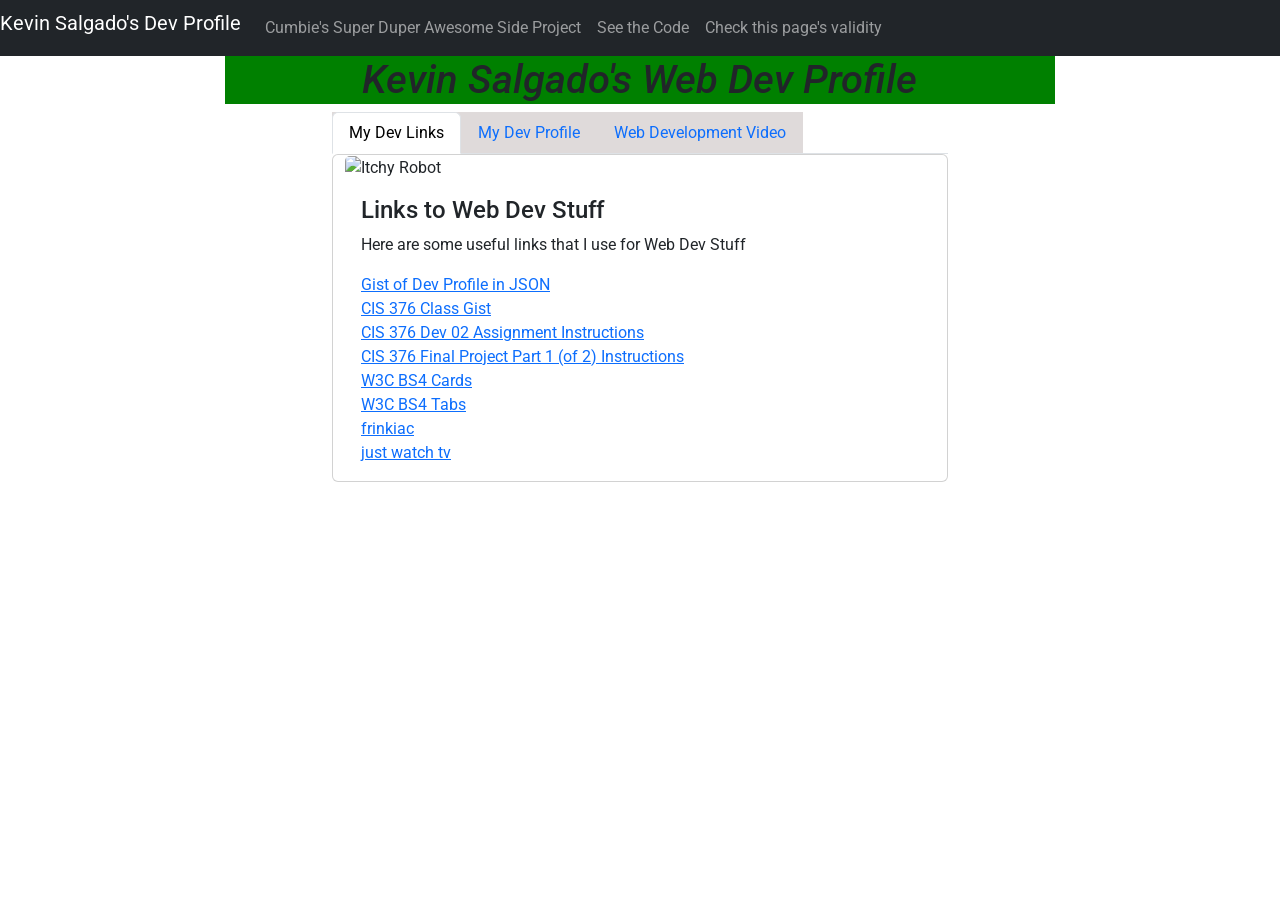
==== index.html @ 6c8a90f9 "Add files via upload" ====
<!DOCTYPE html>
<html lang="en">

<head>
    <meta charset="UTF-8">
    <title>Kevin's FOXTROT Midterm Project</title>
    <meta name="viewport" content="width=device-width, initial-scale=1">
    <link rel="stylesheet" href="https://cdnjs.cloudflare.com/ajax/libs/normalize/5.0.0/normalize.min.css">
    <link rel='stylesheet' href='https://cdnjs.cloudflare.com/ajax/libs/twitter-bootstrap/5.0.2/css/bootstrap.min.css'>
    <link rel="stylesheet" href="./css/style.css">

</head>


<body>
    <nav class="navbar navbar-expand-sm bg-dark navbar-dark">
        <ul class="navbar-nav">
            <li>
                <a class="navbar-brand" href="#">Kevin Salgado's Dev Profile</a>
            </li>
            <li class="nav-item">
                <a class="nav-link" href="pages/cumbie-super-duper-awesome-side-project.html">Cumbie's Super Duper Awesome Side Project</a>
            </li>
            <li class="nav-item">
                <a class="nav-link" target="_blank" href="https://github.com/barrycumbie/cumbie-summer-2021">See the Code</a>
            </li>
            <li class="nav-item">
                <a class="nav-link" target="_blank" href="https://validator.w3.org/nu/?showsource=yes&doc=https%3A%2F%2Fbarrycumbie.github.io%2Fcumbie-summer-2021%2Findex.html">Check this page's validity</a>
            </li>
        </ul>

    </nav>

    <div class="container-fluid">
        <div class="row">
            <div class="offset-md-2 col-md-8">
                <h1  style="background-color: green;" class="solid-bg">Kevin Salgado's Web Dev Profile </h1>
            </div>
        </div>

        <div class="row">
            <div class="col-md-6 mx-auto">

                <ul class="nav nav-tabs">
                    <li class="nav-item solid-bg">
                        <a class="nav-link active" data-toggle="tab" href="#dev-stuff">My Dev Links</a>
                    </li>
                    <li class="nav-item solid-bg">
                        <a class="nav-link" data-toggle="tab" href="#dev-profile">My Dev Profile</a>
                    </li>
                    <li class="nav-item solid-bg">
                        <a class="nav-link" data-toggle="tab" href="#dev-video">Web Development Video</a>
                    </li>
                </ul>
            </div>
        </div>

        <div class="row">
            <div class="col-md-6 mx-auto tab-content">
                <div class="tab-pane active container-fluid card" id="dev-stuff">

                    <img class="card-img-top" src="img/itchy-robot.jpg" alt="Itchy Robot">
                    <div class="card-body">

                        <h4 class="card-title"> Links to Web Dev Stuff
                        </h4>
                        <p class="card-text">Here are some useful links that I use for Web Dev Stuff</p>

                        <ul>
                            <li> <a href="https://gist.github.com/barrycumbie/855332ee4a50ffd4cb48fd12aacdf7fa" target="_blank" class="card-link">Gist of Dev Profile in JSON </a></li>
                            <li> <a href="https://gist.github.com/barrycumbie/e50b5a9fe12e5d4203f2e006ec748ff6" target="_blank" class="card-link">CIS 376 Class Gist</a></li>



                            <li> <a href="https://gist.github.com/barrycumbie/e50b5a9fe12e5d4203f2e006ec748ff6#gistcomment-3772921" target="_blank" class="card-link">CIS 376 Dev 02 Assignment Instructions</a></li>

                            <li> <a href="https://gist.github.com/barrycumbie/e50b5a9fe12e5d4203f2e006ec748ff6#gistcomment-3798457" target="_blank" class="card-link">CIS 376 Final Project Part 1 (of 2) Instructions</a></li>

                            <li> <a href="https://www.w3schools.com/bootstrap4/bootstrap_cards.asp" target="_blank" class="card-link">W3C BS4 Cards</a></li>

                            <li> <a href="https://www.w3schools.com/bootstrap4/bootstrap_ref_js_tab.asp" target="_blank" class="card-link">W3C BS4 Tabs</a></li>




                            <li> <a href="https://frinkiac.com" target="_blank" class="card-link">frinkiac</a></li>

                            <li> <a href="https://www.justwatch.com" target="_blank" class="card-link">just watch tv</a></li>
                        </ul>

                    </div>

                </div>
                <div class="tab-pane container-fluid card" id="dev-profile">
                    <div class="card">
                        <div class="card-body">
                            <h4 class="card-title">My Profile
                              </h4>
                            <p class="card-text">Here are some useful links that I use for Web Dev Stuff</p>
                            <p id="dev-profile-data" class="card-text">

                            </p>

                        </div>
                    </div>
                </div>

                <div class="tab-pane container-fluid card" id="dev-video">
                    <div class="card">
                        <div class="card-body">
                            <h4 class="card-title">Web Development in 2022
                            </h4>
                            <p class="card-text">This awesome video will improve your knowlegde!</p>
                            <iframe width="560" height="315" src="https://www.youtube.com/embed/EqzUcMzfV1w" title="YouTube video player" frameborder="0" allow="accelerometer; autoplay; clipboard-write; encrypted-media; gyroscope; picture-in-picture" allowfullscreen></iframe>
                        </div>
                    </div>
                </div>

            </div>






            <!-- <div class="row">
                <div class="col-md-6">
                    <h2>Info about me</h2>
                </div>
                <div class="col-md-6">
                    <img src="img/many-wow-so-much-wow.jpg" alt="many wow so much wow" class="mx-auto d-block img-fluid rounded" />
                </div>
            </div> -->




        </div>
    </div>
    <!-- footer goes here  -->


    <script src='https://cdnjs.cloudflare.com/ajax/libs/jquery/3.6.0/jquery.min.js'></script>
    <script src="https://maxcdn.bootstrapcdn.com/bootstrap/4.5.2/js/bootstrap.min.js"></script>
    <script src="./scripts/script.js"></script>

</body>

</html>
---- css/style.css ----
@import url('https://fonts.googleapis.com/css2?family=Roboto:wght@400&display=swap');
body {
    font-family: 'Roboto', sans-serif;
    background-image: url('https://wallpaper.dog/large/17278498.jpg');
}

.solid-bg {
    background-color: rgba(221, 216, 216, 0.928);
}

h1 {
    text-align: center;
    font-style:italic;
   
}

/* Improved Way */


/* #tumbly-box {
    position: absolute;
    top: 48px;
    left: 6%;
    width: 580px;
    height: 600px;
    background-color: #FF5733;
    padding: 12px;
    display: flex;
    flex-flow: column;
    align-content: center;
    align-items: center;
    justify-content: center;
} */

#month-box,
#day-box,
#year-box {
    margin: 2px;
}

ul {
    margin: 0px;
    list-style: none;
    padding: 0px;
}

.month-box {
    height: 26px;
    width: 50px;
    background: tomato;
    font-size: 16px;
    text-align: center;
    margin: 10px;
}

.tumbly-month {
    display: flex;
    width: 270px;
    flex-flow: row wrap;
    border: solid 1px;
    justify-content: center;
    align-items: center;
    align-content: center;
    margin: 0px;
}

.selected {
    background-color: blue;
    font-weight: bold;
}


/* Credit Card Old Way */

.credit-card {
    width: 360px;
    height: 55-0px;
    margin: 60px auto 0;
    border: 1px solid #ddd;
    border-radius: 6px;
    background-color: #fff;
    box-shadow: 1px 2px 3px 0 rgba(0, 0, 0, .10);
}

.form-header {
    height: 60px;
    padding: 20px 30px 0;
    border-bottom: 1px solid #e1e8ee;
}

.form-body {
    height: 340px;
    padding: 30px 30px 20px;
}


/* Title */

.title {
    font-size: 18px;
    margin: 0;
    color: #5e6977;
}


/* Common */

.card-number,
.cvv-input input,
.month select,
.year select {
    font-size: 14px;
    font-weight: 100;
    line-height: 14px;
}

.card-number,
.month select,
.year select {
    font-size: 14px;
    font-weight: 100;
    line-height: 14px;
}

.card-number,
.cvv-details,
.cvv-input input,
.month select,
.year select {
    opacity: .7;
    color: #86939e;
}


/* Card Number */

.card-number {
    width: 100%;
    margin-bottom: 20px;
    padding-left: 20px;
    border: 2px solid #e1e8ee;
    border-radius: 6px;
}


/* Date Field */

.month select,
.year select {
    width: 145px;
    margin-bottom: 20px;
    padding-left: 20px;
    border: 2px solid #e1e8ee;
    border-radius: 6px;
    background: url('caret.png') no-repeat;
    background-position: 85% 50%;
    -moz-appearance: none;
    -webkit-appearance: none;
}

.month select {
    float: left;
}

.year select {
    float: right;
}


/* Card Verification Field */

.cvv-input input {
    float: left;
    width: 145px;
    padding-left: 20px;
    border: 2px solid #e1e8ee;
    border-radius: 6px;
    background: #fff;
}

.cvv-details {
    font-size: 12px;
    font-weight: 300;
    line-height: 16px;
    float: right;
    margin-bottom: 20px;
}

.cvv-details p {
    margin-top: 6px;
}


/* Buttons Section */

.paypal-btn,
.proceed-btn {
    cursor: pointer;
    font-size: 16px;
    width: 100%;
    border-color: transparent;
    border-radius: 6px;
}

.proceed-btn {
    margin-bottom: 10px;
    background: #7dc855;
}

.paypal-btn a,
.proceed-btn a {
    text-decoration: none;
}

.proceed-btn a {
    color: #fff;
}

.paypal-btn a {
    color: rgba(242, 242, 242, .7);
}

.paypal-btn {
    padding-right: 95px;
    background: url('paypal-logo.svg') no-repeat 65% 56% #009cde;
}
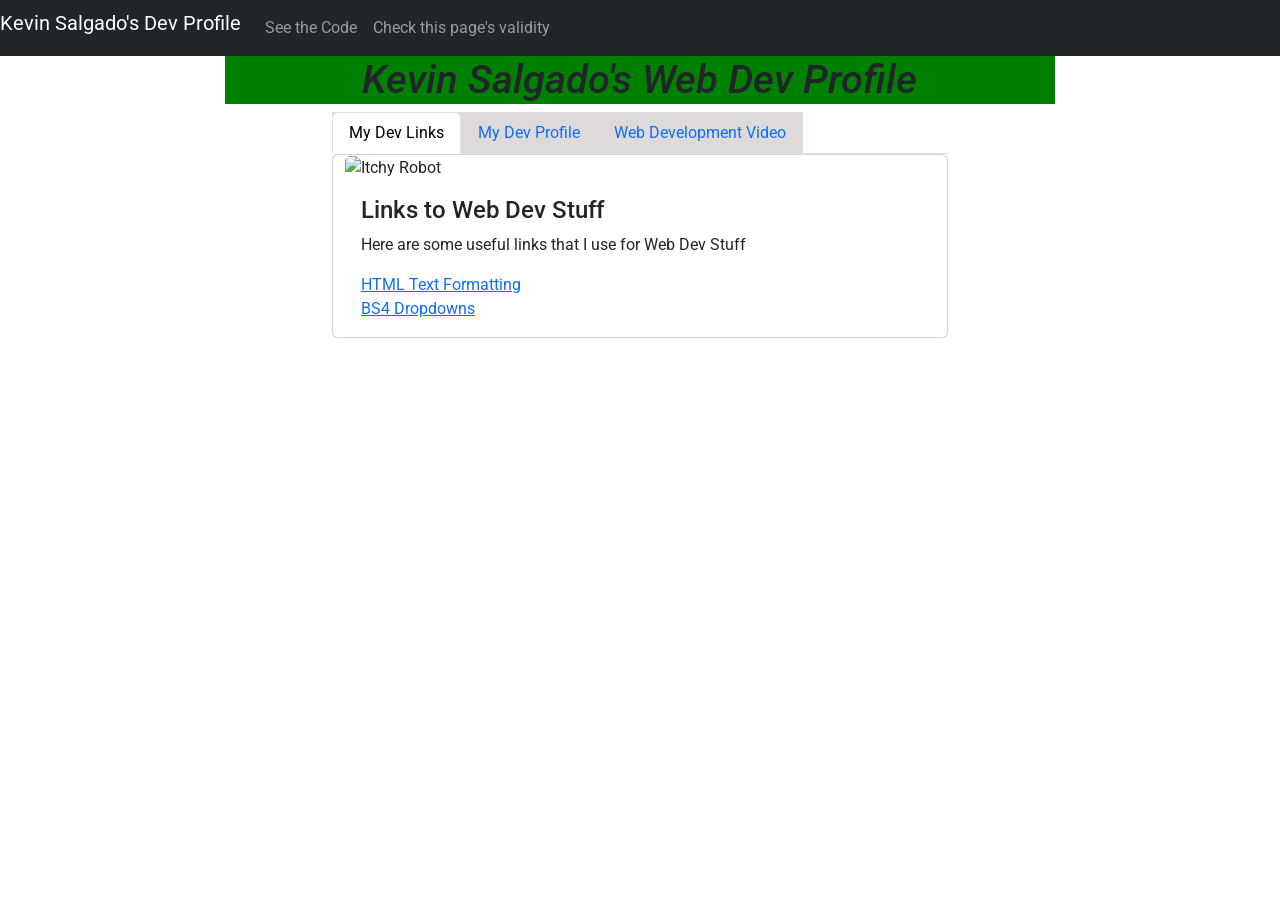
==== commit cf844572: "Add files via upload" ====
--- a/index.html
+++ b/index.html
@@ -17,9 +17,6 @@
         <ul class="navbar-nav">
             <li>
                 <a class="navbar-brand" href="#">Kevin Salgado's Dev Profile</a>
-            </li>
-            <li class="nav-item">
-                <a class="nav-link" href="pages/cumbie-super-duper-awesome-side-project.html">Cumbie's Super Duper Awesome Side Project</a>
             </li>
             <li class="nav-item">
                 <a class="nav-link" target="_blank" href="https://github.com/barrycumbie/cumbie-summer-2021">See the Code</a>
@@ -59,7 +56,7 @@
             <div class="col-md-6 mx-auto tab-content">
                 <div class="tab-pane active container-fluid card" id="dev-stuff">
 
-                    <img class="card-img-top" src="img/itchy-robot.jpg" alt="Itchy Robot">
+                    <img class="card-img-top" src="https://encrypted-tbn0.gstatic.com/images?q=tbn:ANd9GcRwHJf50PuGpUxTYFRpEXjSHrFAYqFln4LqRQ&usqp=CAU" alt="Itchy Robot">
                     <div class="card-body">
 
                         <h4 class="card-title"> Links to Web Dev Stuff
@@ -67,25 +64,25 @@
                         <p class="card-text">Here are some useful links that I use for Web Dev Stuff</p>
 
                         <ul>
-                            <li> <a href="https://gist.github.com/barrycumbie/855332ee4a50ffd4cb48fd12aacdf7fa" target="_blank" class="card-link">Gist of Dev Profile in JSON </a></li>
-                            <li> <a href="https://gist.github.com/barrycumbie/e50b5a9fe12e5d4203f2e006ec748ff6" target="_blank" class="card-link">CIS 376 Class Gist</a></li>
+                            <li> <a href="https://www.w3schools.com/html/html_formatting.asp" target="_blank" class="card-link">HTML Text Formatting </a></li>
+                            <li> <a href="https://www.w3schools.com/bootstrap4/bootstrap_dropdowns.asp" target="_blank" class="card-link">BS4 Dropdowns</a></li>
 
 
 
-                            <li> <a href="https://gist.github.com/barrycumbie/e50b5a9fe12e5d4203f2e006ec748ff6#gistcomment-3772921" target="_blank" class="card-link">CIS 376 Dev 02 Assignment Instructions</a></li>
+                            <li> <a href="https://gist.github.com/barrycumbie/e50b5a9fe12e5d4203f2e006ec748ff6#gistcomment-3772921" target="_blank" class="card-link"> </a></li>
 
-                            <li> <a href="https://gist.github.com/barrycumbie/e50b5a9fe12e5d4203f2e006ec748ff6#gistcomment-3798457" target="_blank" class="card-link">CIS 376 Final Project Part 1 (of 2) Instructions</a></li>
+                            <li> <a href="https://gist.github.com/barrycumbie/e50b5a9fe12e5d4203f2e006ec748ff6#gistcomment-3798457" target="_blank" class="card-link"> </a></li>
 
-                            <li> <a href="https://www.w3schools.com/bootstrap4/bootstrap_cards.asp" target="_blank" class="card-link">W3C BS4 Cards</a></li>
+                            <li> <a href="https://www.w3schools.com/bootstrap4/bootstrap_cards.asp" target="_blank" class="card-link"> </a></li>
 
-                            <li> <a href="https://www.w3schools.com/bootstrap4/bootstrap_ref_js_tab.asp" target="_blank" class="card-link">W3C BS4 Tabs</a></li>
+                            <li> <a href="https://www.w3schools.com/bootstrap4/bootstrap_ref_js_tab.asp" target="_blank" class="card-link"> </a></li>
 
 
 
 
-                            <li> <a href="https://frinkiac.com" target="_blank" class="card-link">frinkiac</a></li>
+                            <li> <a href="https://frinkiac.com" target="_blank" class="card-link"> </a></li>
 
-                            <li> <a href="https://www.justwatch.com" target="_blank" class="card-link">just watch tv</a></li>
+                            <li> <a href="https://www.justwatch.com" target="_blank" class="card-link"> </a></li>
                         </ul>
 
                     </div>
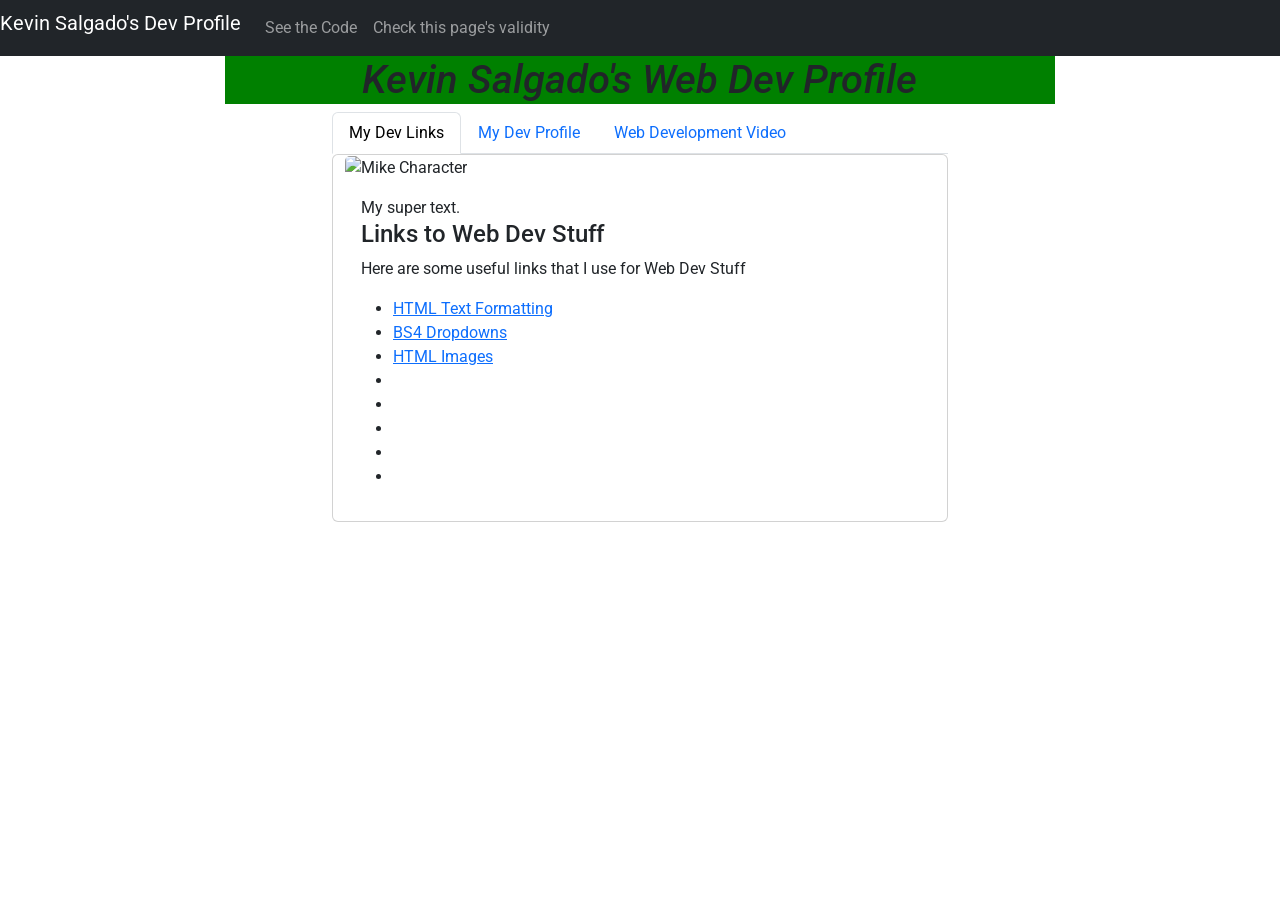
==== commit 3ac6945a: "Add files via upload" ====
--- a/index.html
+++ b/index.html
@@ -19,7 +19,7 @@
                 <a class="navbar-brand" href="#">Kevin Salgado's Dev Profile</a>
             </li>
             <li class="nav-item">
-                <a class="nav-link" target="_blank" href="https://github.com/barrycumbie/cumbie-summer-2021">See the Code</a>
+                <a class="nav-link" target="_blank" href="https://github.com/KBrian5/fluffy-guide">See the Code</a>
             </li>
             <li class="nav-item">
                 <a class="nav-link" target="_blank" href="https://validator.w3.org/nu/?showsource=yes&doc=https%3A%2F%2Fbarrycumbie.github.io%2Fcumbie-summer-2021%2Findex.html">Check this page's validity</a>
@@ -52,12 +52,14 @@
             </div>
         </div>
 
+       
         <div class="row">
             <div class="col-md-6 mx-auto tab-content">
                 <div class="tab-pane active container-fluid card" id="dev-stuff">
 
-                    <img class="card-img-top" src="https://encrypted-tbn0.gstatic.com/images?q=tbn:ANd9GcRwHJf50PuGpUxTYFRpEXjSHrFAYqFln4LqRQ&usqp=CAU" alt="Itchy Robot">
+                    <img class="card-img-top" src="https://encrypted-tbn0.gstatic.com/images?q=tbn:ANd9GcRwHJf50PuGpUxTYFRpEXjSHrFAYqFln4LqRQ&usqp=CAU" alt="Mike Character">
                     <div class="card-body">
+                        <span class="overlay-text">My super text.</span>
 
                         <h4 class="card-title"> Links to Web Dev Stuff
                         </h4>
@@ -69,7 +71,7 @@
 
 
 
-                            <li> <a href="https://gist.github.com/barrycumbie/e50b5a9fe12e5d4203f2e006ec748ff6#gistcomment-3772921" target="_blank" class="card-link"> </a></li>
+                            <li> <a href="https://www.w3schools.com/html/html_images.asp" target="_blank" class="card-link">HTML Images</a></li>
 
                             <li> <a href="https://gist.github.com/barrycumbie/e50b5a9fe12e5d4203f2e006ec748ff6#gistcomment-3798457" target="_blank" class="card-link"> </a></li>
 
@@ -93,8 +95,11 @@
                         <div class="card-body">
                             <h4 class="card-title">My Profile
                               </h4>
-                            <p class="card-text">Here are some useful links that I use for Web Dev Stuff</p>
+                               <a href="https://www.w3schools.com/html/html_formatting.asp" target="_blank" class="card-link">Link to my Linkedin! </a>
+                            <p class="card-text">Here are a few fun facts about me!</p>
                             <p id="dev-profile-data" class="card-text">
+                                
+
 
                             </p>
 
--- a/css/style.css
+++ b/css/style.css
@@ -4,9 +4,6 @@
     background-image: url('https://wallpaper.dog/large/17278498.jpg');
 }
 
-.solid-bg {
-    background-color: rgba(221, 216, 216, 0.928);
-}
 
 h1 {
     text-align: center;
@@ -14,213 +11,9 @@
    
 }
 
-/* Improved Way */
-
-
-/* #tumbly-box {
+/* Top left text */
+.top-left {
     position: absolute;
-    top: 48px;
-    left: 6%;
-    width: 580px;
-    height: 600px;
-    background-color: #FF5733;
-    padding: 12px;
-    display: flex;
-    flex-flow: column;
-    align-content: center;
-    align-items: center;
-    justify-content: center;
-} */
-
-#month-box,
-#day-box,
-#year-box {
-    margin: 2px;
-}
-
-ul {
-    margin: 0px;
-    list-style: none;
-    padding: 0px;
-}
-
-.month-box {
-    height: 26px;
-    width: 50px;
-    background: tomato;
-    font-size: 16px;
-    text-align: center;
-    margin: 10px;
-}
-
-.tumbly-month {
-    display: flex;
-    width: 270px;
-    flex-flow: row wrap;
-    border: solid 1px;
-    justify-content: center;
-    align-items: center;
-    align-content: center;
-    margin: 0px;
-}
-
-.selected {
-    background-color: blue;
-    font-weight: bold;
-}
-
-
-/* Credit Card Old Way */
-
-.credit-card {
-    width: 360px;
-    height: 55-0px;
-    margin: 60px auto 0;
-    border: 1px solid #ddd;
-    border-radius: 6px;
-    background-color: #fff;
-    box-shadow: 1px 2px 3px 0 rgba(0, 0, 0, .10);
-}
-
-.form-header {
-    height: 60px;
-    padding: 20px 30px 0;
-    border-bottom: 1px solid #e1e8ee;
-}
-
-.form-body {
-    height: 340px;
-    padding: 30px 30px 20px;
-}
-
-
-/* Title */
-
-.title {
-    font-size: 18px;
-    margin: 0;
-    color: #5e6977;
-}
-
-
-/* Common */
-
-.card-number,
-.cvv-input input,
-.month select,
-.year select {
-    font-size: 14px;
-    font-weight: 100;
-    line-height: 14px;
-}
-
-.card-number,
-.month select,
-.year select {
-    font-size: 14px;
-    font-weight: 100;
-    line-height: 14px;
-}
-
-.card-number,
-.cvv-details,
-.cvv-input input,
-.month select,
-.year select {
-    opacity: .7;
-    color: #86939e;
-}
-
-
-/* Card Number */
-
-.card-number {
-    width: 100%;
-    margin-bottom: 20px;
-    padding-left: 20px;
-    border: 2px solid #e1e8ee;
-    border-radius: 6px;
-}
-
-
-/* Date Field */
-
-.month select,
-.year select {
-    width: 145px;
-    margin-bottom: 20px;
-    padding-left: 20px;
-    border: 2px solid #e1e8ee;
-    border-radius: 6px;
-    background: url('caret.png') no-repeat;
-    background-position: 85% 50%;
-    -moz-appearance: none;
-    -webkit-appearance: none;
-}
-
-.month select {
-    float: left;
-}
-
-.year select {
-    float: right;
-}
-
-
-/* Card Verification Field */
-
-.cvv-input input {
-    float: left;
-    width: 145px;
-    padding-left: 20px;
-    border: 2px solid #e1e8ee;
-    border-radius: 6px;
-    background: #fff;
-}
-
-.cvv-details {
-    font-size: 12px;
-    font-weight: 300;
-    line-height: 16px;
-    float: right;
-    margin-bottom: 20px;
-}
-
-.cvv-details p {
-    margin-top: 6px;
-}
-
-
-/* Buttons Section */
-
-.paypal-btn,
-.proceed-btn {
-    cursor: pointer;
-    font-size: 16px;
-    width: 100%;
-    border-color: transparent;
-    border-radius: 6px;
-}
-
-.proceed-btn {
-    margin-bottom: 10px;
-    background: #7dc855;
-}
-
-.paypal-btn a,
-.proceed-btn a {
-    text-decoration: none;
-}
-
-.proceed-btn a {
-    color: #fff;
-}
-
-.paypal-btn a {
-    color: rgba(242, 242, 242, .7);
-}
-
-.paypal-btn {
-    padding-right: 95px;
-    background: url('paypal-logo.svg') no-repeat 65% 56% #009cde;
-}+    top: 8px;
+    left: 16px;
+  }
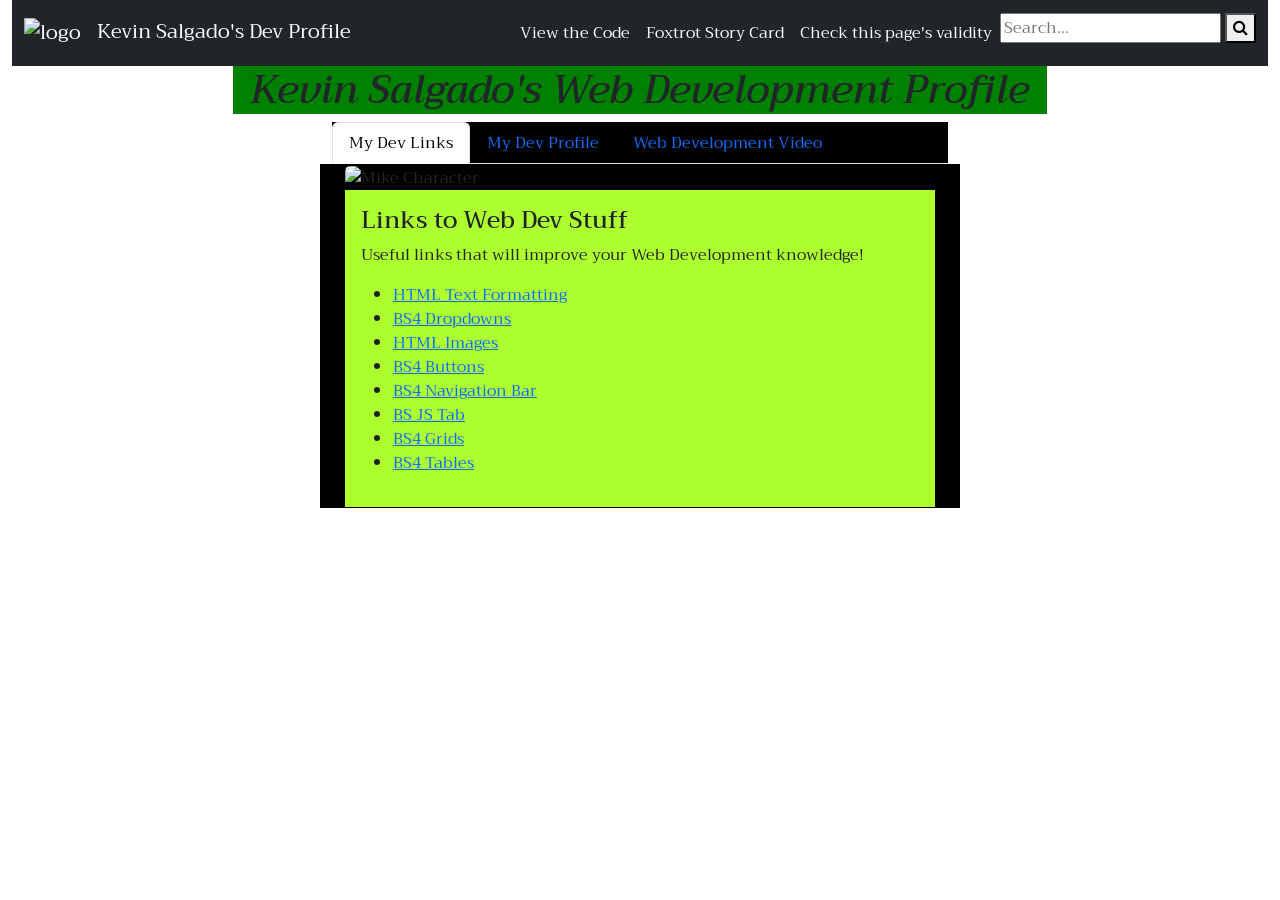
==== commit db5255c3: "Add files via upload" ====
--- a/index.html
+++ b/index.html
@@ -8,39 +8,61 @@
     <link rel="stylesheet" href="https://cdnjs.cloudflare.com/ajax/libs/normalize/5.0.0/normalize.min.css">
     <link rel='stylesheet' href='https://cdnjs.cloudflare.com/ajax/libs/twitter-bootstrap/5.0.2/css/bootstrap.min.css'>
     <link rel="stylesheet" href="./css/style.css">
+    <link rel="stylesheet" href="https://fonts.googleapis.com/css?family=Trirong">
+    <link rel="stylesheet" href="https://cdnjs.cloudflare.com/ajax/libs/font-awesome/4.7.0/css/font-awesome.min.css">
+
 
 </head>
 
 
-<body>
+<body class="container-fluid">
     <nav class="navbar navbar-expand-sm bg-dark navbar-dark">
-        <ul class="navbar-nav">
-            <li>
-                <a class="navbar-brand" href="#">Kevin Salgado's Dev Profile</a>
+        <div class="container-fluid">
+        <a class="navbar-brand">
+            <img src="https://encrypted-tbn0.gstatic.com/images?q=tbn:ANd9GcS7AmWWTmY6ywFGkdzNRD5CXLcKNKQzjOiu0g&usqp=CAU" alt="logo" style="width:40px;" class="navbar-brand">Kevin Salgado's Dev Profile
+          </a>
+         
+          
+        
+          
+        <ul class="navbar-nav"> 
+            <li class="nav-item">
+                <a class="nav-link active" target="_blank" href="https://github.com/KBrian5/fluffy-guide">View the Code</a>
+            </li>
+            <li class="nav-item ">
+                <a class="nav-link active" target="_blank" href="https://gist.github.com/barrycumbie/b7ed5ce56858cf383ab22ddd73e26c78">Foxtrot Story Card</a>
             </li>
             <li class="nav-item">
-                <a class="nav-link" target="_blank" href="https://github.com/KBrian5/fluffy-guide">See the Code</a>
+                <a class="nav-link active" target="_blank" href="https://validator.w3.org/nu/?showsource=yes&doc=https%3A%2F%2Fbarrycumbie.github.io%2Fcumbie-summer-2021%2Findex.html">Check this page's validity</a>
             </li>
-            <li class="nav-item">
-                <a class="nav-link" target="_blank" href="https://validator.w3.org/nu/?showsource=yes&doc=https%3A%2F%2Fbarrycumbie.github.io%2Fcumbie-summer-2021%2Findex.html">Check this page's validity</a>
+            
+            <div>
+                <li class="nav-item">
+                    <form role="search" id="form" action="https://www.google.com/search"  target="_blank">
+                        <input type="search" id="query" name="q" placeholder="Search..." aria-label="Search through site content" name="search">
+                    <button type="submit"><i class="fa fa-search"></i></button>
+                  </form>
+                </li>
             </li>
         </ul>
+    </div>
+</div>
 
     </nav>
+
 
     <div class="container-fluid">
         <div class="row">
             <div class="offset-md-2 col-md-8">
-                <h1  style="background-color: green;" class="solid-bg">Kevin Salgado's Web Dev Profile </h1>
+                <h1  style="background-color: green;" class="solid-bg">Kevin Salgado's Web Development Profile </h1>
             </div>
         </div>
 
-        <div class="row">
-            <div class="col-md-6 mx-auto">
-
+        
+            <div class="col-md-6 mx-auto tab-content">
                 <ul class="nav nav-tabs">
                     <li class="nav-item solid-bg">
-                        <a class="nav-link active" data-toggle="tab" href="#dev-stuff">My Dev Links</a>
+                        <a class="nav-link active" data-toggle="tab" href="#dev-links">My Dev Links</a>
                     </li>
                     <li class="nav-item solid-bg">
                         <a class="nav-link" data-toggle="tab" href="#dev-profile">My Dev Profile</a>
@@ -55,15 +77,18 @@
        
         <div class="row">
             <div class="col-md-6 mx-auto tab-content">
-                <div class="tab-pane active container-fluid card" id="dev-stuff">
+                <div class="tab-pane active container-fluid card" id="dev-links">
+                   
 
                     <img class="card-img-top" src="https://encrypted-tbn0.gstatic.com/images?q=tbn:ANd9GcRwHJf50PuGpUxTYFRpEXjSHrFAYqFln4LqRQ&usqp=CAU" alt="Mike Character">
+                    <div style="color: greenyellow" class="centered">Mike is an absolute legend!</div>
                     <div class="card-body">
-                        <span class="overlay-text">My super text.</span>
+
+                        <span class="overlay-text"></span>
 
                         <h4 class="card-title"> Links to Web Dev Stuff
                         </h4>
-                        <p class="card-text">Here are some useful links that I use for Web Dev Stuff</p>
+                        <p class="card-text">Useful links that will improve your Web Development knowledge!</p>
 
                         <ul>
                             <li> <a href="https://www.w3schools.com/html/html_formatting.asp" target="_blank" class="card-link">HTML Text Formatting </a></li>
@@ -73,29 +98,32 @@
 
                             <li> <a href="https://www.w3schools.com/html/html_images.asp" target="_blank" class="card-link">HTML Images</a></li>
 
-                            <li> <a href="https://gist.github.com/barrycumbie/e50b5a9fe12e5d4203f2e006ec748ff6#gistcomment-3798457" target="_blank" class="card-link"> </a></li>
+                            <li> <a href="https://www.w3schools.com/bootstrap4/bootstrap_buttons.asp" target="_blank" class="card-link">BS4 Buttons</a></li>
 
-                            <li> <a href="https://www.w3schools.com/bootstrap4/bootstrap_cards.asp" target="_blank" class="card-link"> </a></li>
+                            <li> <a href="https://www.w3schools.com/bootstrap4/bootstrap_navbar.asp" target="_blank" class="card-link">BS4 Navigation Bar </a></li>
 
-                            <li> <a href="https://www.w3schools.com/bootstrap4/bootstrap_ref_js_tab.asp" target="_blank" class="card-link"> </a></li>
+                            <li> <a href="https://www.w3schools.com/bootstrap4/bootstrap_ref_js_tab.asp" target="_blank" class="card-link">BS JS Tab</a></li>
 
 
 
 
-                            <li> <a href="https://frinkiac.com" target="_blank" class="card-link"> </a></li>
+                            <li> <a href="https://www.w3schools.com/bootstrap4/bootstrap_grid_basic.asp" target="_blank" class="card-link">BS4 Grids </a></li>
 
-                            <li> <a href="https://www.justwatch.com" target="_blank" class="card-link"> </a></li>
+                            <li> <a href="https://www.w3schools.com/bootstrap4/bootstrap_tables.asp" target="_blank" class="card-link">BS4 Tables </a></li>
                         </ul>
 
                     </div>
 
                 </div>
+                
+                
                 <div class="tab-pane container-fluid card" id="dev-profile">
                     <div class="card">
                         <div class="card-body">
                             <h4 class="card-title">My Profile
                               </h4>
-                               <a href="https://www.w3schools.com/html/html_formatting.asp" target="_blank" class="card-link">Link to my Linkedin! </a>
+                               <a href="https://www.linkedin.com/in/kevin-salgado-836484232/" target="_blank" class="card-link">Link to my Linkedin! </a>
+                               
                             <p class="card-text">Here are a few fun facts about me!</p>
                             <p id="dev-profile-data" class="card-text">
                                 
@@ -106,36 +134,26 @@
                         </div>
                     </div>
                 </div>
+            
+                
 
+          
                 <div class="tab-pane container-fluid card" id="dev-video">
                     <div class="card">
                         <div class="card-body">
                             <h4 class="card-title">Web Development in 2022
                             </h4>
                             <p class="card-text">This awesome video will improve your knowlegde!</p>
-                            <iframe width="560" height="315" src="https://www.youtube.com/embed/EqzUcMzfV1w" title="YouTube video player" frameborder="0" allow="accelerometer; autoplay; clipboard-write; encrypted-media; gyroscope; picture-in-picture" allowfullscreen></iframe>
+                            <iframe width="560" height="315" src="https://www.youtube.com/embed/EqzUcMzfV1w" title="YouTube video player" allow="accelerometer; autoplay; clipboard-write; encrypted-media; gyroscope; picture-in-picture" allowfullscreen></iframe>
                         </div>
                     </div>
                 </div>
+            
+            
+                
 
             </div>
-
-
-
-
-
-
-            <!-- <div class="row">
-                <div class="col-md-6">
-                    <h2>Info about me</h2>
-                </div>
-                <div class="col-md-6">
-                    <img src="img/many-wow-so-much-wow.jpg" alt="many wow so much wow" class="mx-auto d-block img-fluid rounded" />
-                </div>
-            </div> -->
-
-
-
+            
 
         </div>
     </div>
--- a/css/style.css
+++ b/css/style.css
@@ -1,6 +1,8 @@
-@import url('https://fonts.googleapis.com/css2?family=Roboto:wght@400&display=swap');
+
+@import url(https://fonts.googleapis.com/css?family=Trirong);
+
 body {
-    font-family: 'Roboto', sans-serif;
+    font-family: "Trirong", serif;
     background-image: url('https://wallpaper.dog/large/17278498.jpg');
 }
 
@@ -11,9 +13,73 @@
    
 }
 
-/* Top left text */
-.top-left {
+.container {
+    position: relative;
+    text-align: center;
+    color: black;
+  }
+  
+  .centered {
     position: absolute;
-    top: 8px;
-    left: 16px;
+    top: 50%;
+    left: 50%;
+    transform: translate(-50%, -50%);
   }
+
+  .card-body{
+    background-color: greenyellow;
+   
+  }
+
+
+  .col-md-6{
+    background-color: black;
+  }
+  
+  .tab-pane{
+    background-color: black;
+  }
+
+  .nav{
+    background-color: black;
+  }
+
+  * {
+    box-sizing: border-box;
+  }
+  
+  /* Style the search field */
+  form.example input[type=text] {
+    padding: 10px;
+    font-size: 17px;
+    border: 1px solid grey;
+    float: left;
+    width: 80%;
+    background: #f1f1f1;
+  }
+  
+  /* Style the submit button */
+  form.example button {
+    float: left;
+    width: 20%;
+    padding: 10px;
+    background: #2196F3;
+    color: white;
+    font-size: 17px;
+    border: 1px solid grey;
+    border-right: none; /* Prevent double borders */
+    cursor: pointer;
+  }
+  
+  form.example button:hover {
+    background: #0b7dda;
+  }
+  
+  /* Clear floats */
+  form.example::after {
+    content: "";
+    clear: both;
+    display: table;
+  }
+
+  
